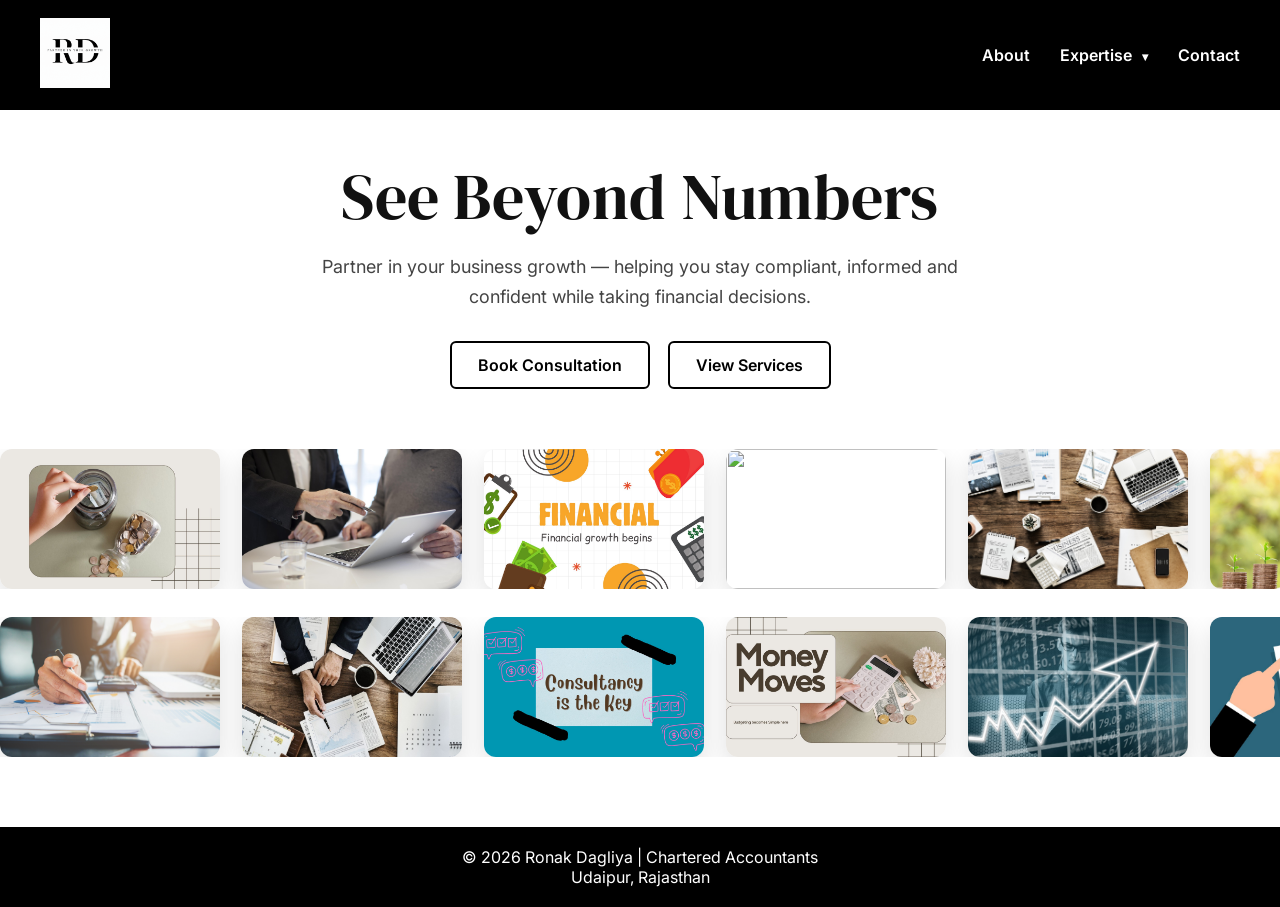
==== index.html @ c21c2b23 "test9" ====
<!DOCTYPE html>
<html lang="en">
<head>
  <meta charset="UTF-8">

  <!-- Mobile responsiveness -->
  <meta name="viewport" content="width=device-width, initial-scale=1.0">

  <!-- SEO Title -->
  <title>Ronak Dagliya | Chartered Accountant | Tax, Audit & Financial Advisory</title>

  <!-- Meta Description -->
  <meta name="description" content="Ronak Dagliya is a Chartered Accountant offering taxation, audit, compliance and financial advisory services for businesses and individuals. Get expert financial guidance today.">

  <!-- Keywords -->
  <meta name="keywords" content="Ronak Dagliya, Chartered Accountant, CA services, Tax consultant, Audit services, Financial advisory, Business taxation">

  <!-- Author -->
  <meta name="author" content="Ronak Dagliya">

  <!-- Search engine indexing -->
  <meta name="robots" content="index, follow">

  <!-- Open Graph (for social media preview) -->
  <meta property="og:title" content="Ronak Dagliya | Chartered Accountant">
  <meta property="og:description" content="Professional Chartered Accountant providing taxation, audit and financial advisory services.">
  <meta property="og:type" content="website">
  <meta property="og:url" content="https://caronakdagliya.com">
  <meta property="og:image" content="https://ronak-dagliya.netlify.app/logo.png">
  <meta property="og:image:width" content="1200">
  <meta property="og:image:height" content="630">

  <!-- Fonts -->
  <link href="https://fonts.googleapis.com/css2?family=DM+Serif+Display&family=Inter:wght@400;500;600&display=swap" rel="stylesheet">

  <!-- Stylesheet -->
  <link rel="stylesheet" href="style.css">

  
</head>
<body>

<!-- NAVBAR -->
<nav class="navbar">
   <ul class="nav-list" id="navMenu">
    <li class="brand">
      <img src="logo.png" alt="Logo">
      
    </li>

    <li class="nav-item"><a href="about.html">About</a></li>

    <li class="nav-item dropdown">
      
      <a href="expertise.html" class="expertise-toggle">
        Expertise <span class="arrow">▾</span>
      </a>
      <ul class="dropdown-menu">
        <li><a href="BusinessDashboard.html">Business Dashboards</a></li>
        <li><a href="FinancialModelling.html">Financial Modelling</a></li>
        <li><a href="BusinessParterning.html">Business Partnering</a></li>
        <li><a href="BPO.html">Business Process Outsourcing</a></li>
        <li><a href="Project.html">Project Management</a></li>
      </ul>
    </li>

    <li class="nav-item"><a href="contact.html">Contact</a></li>
  </ul>
   <div class="menu-toggle" onclick="toggleMenu()">☰</div>
</nav>

<!-- MAIN -->
<!-- MAIN -->
<main>

  <section class="hero-marquee">

    <!-- CENTER TEXT -->
    <div class="hero-text">
  <h1>See Beyond Numbers</h1>

  <p>
    Partner in your business growth — helping you stay compliant,
    informed and confident while taking financial decisions.
  </p>

  <div class="hero-buttons">
    <a href="contact.html" class="btn-primary">Book Consultation</a>
    <a href="expertise.html" class="btn-secondary">View Services</a>
  </div>
</div>

    <!-- MOVING ROWS -->
    <div class="marquee-wrapper">

      <!-- ROW 1 (LEFT) -->
      <div class="marquee left">
        <div class="marquee-track">
          <!-- original 20 -->
          <img src="main1.jpg">
          <img src="main2.jpg">
          <img src="main6.jpg">
          <img src="m19.png">
          <img src="main14.jpeg">
          <img src="main10.jpg">
          <img src="main12.jpeg">


          <!-- repeat same 20 -->
          <img src="main1.jpg">
          <img src="main2.jpg">
          <img src="main6.jpg">
          <img src="m19.png">
          <img src="main14.jpeg">
          <img src="main10.jpg">
          <img src="main12.jpeg">
        
          </div>

      </div>

      <!-- ROW 2 (RIGHT) -->
      <div class="marquee right">
        <div class="marquee-track">
          <!-- original 20 -->
          <img src="main7.jpeg">
          <img src="main9.jpeg">
          <img src="main15.jpg">
          <img src="main8.jpg">
          <img src="main5.jpg">
          <img src="main16.jpg">
          <img src="m20.jpeg">
          

          <!-- repeat same 20 -->
          <img src="main7.jpeg">
          <img src="main9.jpeg">
          <img src="main15.jpg">
          <img src="main8.jpg">
          <img src="main5.jpg">
          <img src="main16.jpg">
          <img src="m20.jpeg">
        </div>
      </div>

      

    </div>

  </section>

</main>

<!-- FOOTER -->
<footer class="site-footer">
  <p>© 2026 Ronak Dagliya | Chartered Accountants</p>
  <p>Udaipur, Rajasthan</p>
</footer>

<script src="slider.js"></script>

<script>
const toggle = document.querySelector(".menu-toggle");
const nav = document.querySelector(".nav-list");

toggle.addEventListener("click", () => {
    nav.classList.toggle("mobile-open");
});

const expToggle = document.querySelector(".expertise-toggle");
const dropdown = document.querySelector(".dropdown");

expToggle.addEventListener("click", (e) => {
    if(window.innerWidth <= 768){
        e.preventDefault();
        dropdown.classList.toggle("open");
    }
});
</script>

</body>
</html>
---- style.css ----
/* ================= GLOBAL RESET ================= */

*{
margin:0;
padding:0;
box-sizing:border-box;
}

html,body{
width:100%;
overflow-x:hidden;
}

body{
display:flex;
flex-direction:column;
background:#ffffff;
font-family:"Inter",sans-serif;
}


/* ================= TYPOGRAPHY ================= */

h1{
font-family:"DM Serif Display",serif;
font-weight:400;
letter-spacing:.3px;
line-height:1.15;
}

h2{
font-family:"DM Serif Display",serif;
font-weight:400;
letter-spacing:.2px;
line-height:1.2;
}

h3{
font-family:"Inter",sans-serif;
font-weight:600;
line-height:1.3;
}


/* ================= NAVBAR ================= */

.navbar{
width:100%;
background:#000;
position:sticky;
top:0;
z-index:9999;

/* FIX */
height:110px;
display:flex;
align-items:center;
}

.nav-list{
display:flex;
align-items:center;
gap:30px;
padding:0 40px;
list-style:none;
width:100%;
z-index:9998;
}

.brand{
margin-right:auto;
}

.brand img{
height:70px;
width:auto;
}

.nav-item a{
color:#fff;
text-decoration:none;
font-weight:600;
}

.nav-item a:hover{
color:#e5e7eb;
}


/* ================= DROPDOWN ================= */

.dropdown{
position:relative;
}

.arrow{
margin-left:6px;
font-size:12px;
transition:transform .3s ease;
}

.dropdown-menu{
position:absolute;
top:100%;
left:0;
background:#000;
list-style:none;
min-width:260px;
padding:8px 0;
border-radius:6px;
box-shadow:0 15px 40px rgba(0,0,0,.4);
opacity:0;
visibility:hidden;
transform:translateY(10px);
transition:all .25s ease;
pointer-events:none;
z-index:2000;
}

.dropdown-menu li a{
display:block;
padding:12px 20px;
font-size:13px;
color:#fff;
white-space:nowrap;
}

.dropdown-menu li a:hover{
background:rgba(255,255,255,.12);
}

.dropdown:hover .dropdown-menu{
opacity:1;
visibility:visible;
transform:translateY(0);
pointer-events:auto;
}

.dropdown:hover .arrow{
transform:rotate(180deg);
}


/* ================= HERO ================= */

.hero-marquee{
width:100%;
padding:50px 0 70px;
background:#ffffff;
}

.hero-text{
text-align:center;
max-width:820px;
margin:0 auto 60px;
padding:0 20px;
}

.hero-text h1{
font-size:64px;
color:#111;
margin-bottom:18px;
}

.hero-text p{
font-size:18px;
color:#444;
line-height:1.7;
max-width:640px;
margin:auto;
}


/* ================= MARQUEE ================= */

.marquee-wrapper{
display:flex;
flex-direction:column;
gap:28px;
}

.marquee{
width:100%;
overflow:hidden;
}

.marquee-track{
display:flex;
gap:22px;
width:max-content;
animation:scrollLeft 50s linear infinite;
}

.marquee:nth-child(2) .marquee-track{
animation:scrollRight 50s linear infinite;
}

.marquee img{
width:220px;
height:140px;
object-fit:cover;
border-radius:12px;
box-shadow:0 10px 25px rgba(0,0,0,.12);
}


/* ================= ANIMATIONS ================= */

@keyframes scrollLeft{
0%{transform:translateX(0);}
100%{transform:translateX(-50%);}
}

@keyframes scrollRight{
0%{transform:translateX(-50%);}
100%{transform:translateX(0);}
}


/* ================= BUTTONS ================= */

.hero-buttons{
margin-top:28px;
display:flex;
justify-content:center;
gap:18px;
flex-wrap:wrap;
}

.btn-primary,
.btn-secondary{
background:#fff;
color:#000;
padding:12px 26px;
border:2px solid #000;
border-radius:6px;
text-decoration:none;
font-weight:600;
transition:.25s;
}

.btn-primary:hover,
.btn-secondary:hover{
background:#000;
color:#fff;
transform:translateY(-2px);
}


/* ================= FOOTER ================= */

.site-footer{
margin-top:auto;
background:#000;
color:#fff;
text-align:center;
padding:20px;
}


/* ================= TABLET ================= */

@media(max-width:900px){

.nav-list{
gap:20px;
padding:0 20px;
}

.hero-text h1{
font-size:40px;
}

}


/* ================= MOBILE ================= */

.menu-toggle{
display:none;
}

@media (max-width:768px){

/* hamburger */
.menu-toggle{
display:flex;
position:absolute;
right:20px;
top:50%;
transform:translateY(-50%);
font-size:26px;
color:#fff;
cursor:pointer;
z-index:9999;

/* FIX CLICK AREA */
width:40px;
height:40px;
align-items:center;
justify-content:center;
}

/* mobile menu */
.nav-list{
display:none;
flex-direction:column;
position:absolute;
top:70px; /* FIXED alignment */
left:0;
width:100%;
background:#000;
padding:20px 0;
}

.nav-list.mobile-open{
display:flex;
}

.nav-item{
width:100%;
text-align:center;
padding:12px 0;
}

/* dropdown mobile */
.dropdown-menu{
position:static;
opacity:1;
visibility:visible;
transform:none;
display:none;
}

.dropdown-menu.open{
display:block;
}

.dropdown:hover .dropdown-menu{
display:none;
}

}

@media (max-width:768px){

/* ✅ Keep navbar layout SAME */
.navbar{
display:flex;
align-items:center;
position:relative;
}

/* ✅ Move logo OUTSIDE dropdown visually */
.brand{
position:absolute;
left:20px;
top:50%;
transform:translateY(-50%);
z-index:10000;
}

/* ✅ Push menu below navbar */
.nav-list{
top:110px;
}

/* ✅ Hide dropdown by default */
.dropdown-menu{
display:none;
}

/* ✅ Show when clicked */
.dropdown.open .dropdown-menu{
display:block;
}

/* ❌ Disable hover on mobile */
.dropdown:hover .dropdown-menu{
display:none;
}

}
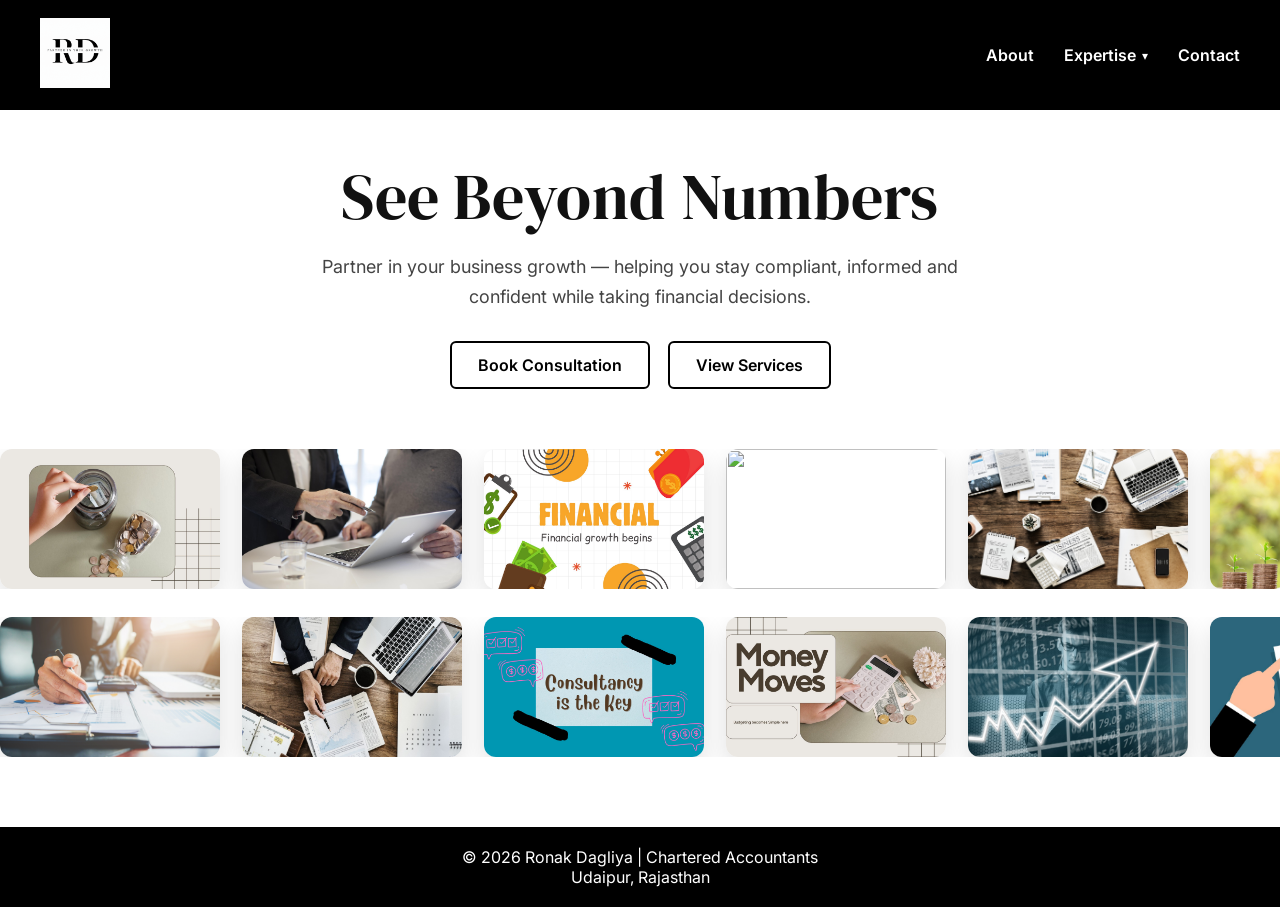
==== commit 11adafd5: "test13" ====
--- a/index.html
+++ b/index.html
@@ -42,27 +42,34 @@
 
 <!-- NAVBAR -->
 <nav class="navbar">
+  <div class="brand">
+    <img src="logo.png" alt="Logo">
+  </div>
+
    <ul class="nav-list" id="navMenu">
-    <li class="brand">
-      <img src="logo.png" alt="Logo">
-      
-    </li>
+    
 
     <li class="nav-item"><a href="about.html">About</a></li>
 
     <li class="nav-item dropdown">
-      
-      <a href="expertise.html" class="expertise-toggle">
-        Expertise <span class="arrow">▾</span>
-      </a>
-      <ul class="dropdown-menu">
-        <li><a href="BusinessDashboard.html">Business Dashboards</a></li>
-        <li><a href="FinancialModelling.html">Financial Modelling</a></li>
-        <li><a href="BusinessParterning.html">Business Partnering</a></li>
-        <li><a href="BPO.html">Business Process Outsourcing</a></li>
-        <li><a href="Project.html">Project Management</a></li>
-      </ul>
-    </li>
+
+  <!-- TEXT → normal navigation -->
+  <a href="expertise.html" class="expertise-link">
+    Expertise
+  </a>
+
+  <!-- ARROW → dropdown trigger -->
+  <span class="arrow expertise-toggle">▾</span>
+
+  <ul class="dropdown-menu">
+    <li><a href="BusinessDashboard.html">Business Dashboards</a></li>
+    <li><a href="FinancialModelling.html">Financial Modelling</a></li>
+    <li><a href="BusinessParterning.html">Business Partnering</a></li>
+    <li><a href="BPO.html">Business Process Outsourcing</a></li>
+    <li><a href="Project.html">Project Management</a></li>
+  </ul>
+
+</li>
 
     <li class="nav-item"><a href="contact.html">Contact</a></li>
   </ul>
@@ -167,14 +174,14 @@
     nav.classList.toggle("mobile-open");
 });
 
-const expToggle = document.querySelector(".expertise-toggle");
-const dropdown = document.querySelector(".dropdown");
-
-expToggle.addEventListener("click", (e) => {
-    if(window.innerWidth <= 768){
-        e.preventDefault();
-        dropdown.classList.toggle("open");
-    }
+// ONLY arrow triggers dropdown
+document.querySelectorAll(".expertise-toggle").forEach(btn => {
+    btn.addEventListener("click", (e) => {
+        if(window.innerWidth <= 768){
+            e.stopPropagation(); // prevent link click
+            btn.parentElement.classList.toggle("open");
+        }
+    });
 });
 </script>
 
--- a/style.css
+++ b/style.css
@@ -51,22 +51,13 @@
 top:0;
 z-index:9999;
 
-/* FIX */
 height:110px;
 display:flex;
 align-items:center;
-}
-
-.nav-list{
-display:flex;
-align-items:center;
-gap:30px;
 padding:0 40px;
-list-style:none;
-width:100%;
-z-index:9998;
-}
-
+}
+
+/* LOGO */
 .brand{
 margin-right:auto;
 }
@@ -76,6 +67,22 @@
 width:auto;
 }
 
+.nav-item{
+display:flex;
+align-items:center;
+}
+
+/* MENU */
+.nav-list{
+display:flex;
+align-items:center; /* FIX: not right */
+gap:30px;
+list-style:none;
+
+/* ❌ REMOVE THIS */
+ /* width:100%; */
+}
+
 .nav-item a{
 color:#fff;
 text-decoration:none;
@@ -85,18 +92,21 @@
 .nav-item a:hover{
 color:#e5e7eb;
 }
-
-
 /* ================= DROPDOWN ================= */
 
 .dropdown{
 position:relative;
+display:flex;
+align-items:center;
+
 }
 
 .arrow{
+color:#fff;        /* IMPORTANT */
+font-size:12px;
 margin-left:6px;
-font-size:12px;
-transition:transform .3s ease;
+cursor:pointer;
+display:inline-block;
 }
 
 .dropdown-menu{
@@ -276,13 +286,37 @@
 
 /* ================= MOBILE ================= */
 
+/* ================= MOBILE ================= */
+
 .menu-toggle{
 display:none;
 }
 
 @media (max-width:768px){
 
-/* hamburger */
+/* NAVBAR */
+.navbar{
+display:flex;
+align-items:center;
+position:relative;
+height:70px;
+padding:0 20px;
+}
+
+/* LOGO */
+.brand{
+position:absolute;
+left:15px;
+top:50%;
+transform:translateY(-50%);
+z-index:10001;
+}
+
+.brand img{
+height:50px;
+}
+
+/* HAMBURGER */
 .menu-toggle{
 display:flex;
 position:absolute;
@@ -292,92 +326,74 @@
 font-size:26px;
 color:#fff;
 cursor:pointer;
-z-index:9999;
-
-/* FIX CLICK AREA */
+z-index:10002;
+
 width:40px;
 height:40px;
 align-items:center;
 justify-content:center;
 }
 
-/* mobile menu */
+/* MENU */
 .nav-list{
 display:none;
 flex-direction:column;
 position:absolute;
-top:70px; /* FIXED alignment */
+top:70px;
 left:0;
 width:100%;
 background:#000;
 padding:20px 0;
+z-index:10000;
 }
 
 .nav-list.mobile-open{
 display:flex;
 }
 
+/* MENU ITEMS */
 .nav-item{
 width:100%;
 text-align:center;
-padding:12px 0;
-}
-
-/* dropdown mobile */
+}
+
+.nav-item a{
+display:block;
+width:100%;
+padding:14px 0;
+color:#fff;
+}
+
+/* DROPDOWN */
 .dropdown-menu{
+display:none;
 position:static;
-opacity:1;
-visibility:visible;
-transform:none;
-display:none;
-}
-
-.dropdown-menu.open{
+background:#000;
+}
+
+.dropdown.open .dropdown-menu{
 display:block;
 }
 
+/* DISABLE HOVER ON MOBILE */
 .dropdown:hover .dropdown-menu{
 display:none;
 }
 
-}
-
-@media (max-width:768px){
-
-/* ✅ Keep navbar layout SAME */
-.navbar{
-display:flex;
-align-items:center;
+.dropdown{
 position:relative;
 }
 
-/* ✅ Move logo OUTSIDE dropdown visually */
-.brand{
-position:absolute;
-left:20px;
-top:50%;
-transform:translateY(-50%);
-z-index:10000;
-}
-
-/* ✅ Push menu below navbar */
-.nav-list{
-top:110px;
-}
-
-/* ✅ Hide dropdown by default */
-.dropdown-menu{
-display:none;
-}
-
-/* ✅ Show when clicked */
-.dropdown.open .dropdown-menu{
-display:block;
-}
-
-/* ❌ Disable hover on mobile */
-.dropdown:hover .dropdown-menu{
-display:none;
+.arrow{
+margin-left:6px;
+font-size:14px;
+cursor:pointer;
+display:inline-block;
+}
+
+/* optional spacing */
+.expertise-link{
+margin-right:5px;
 }
 
 }
